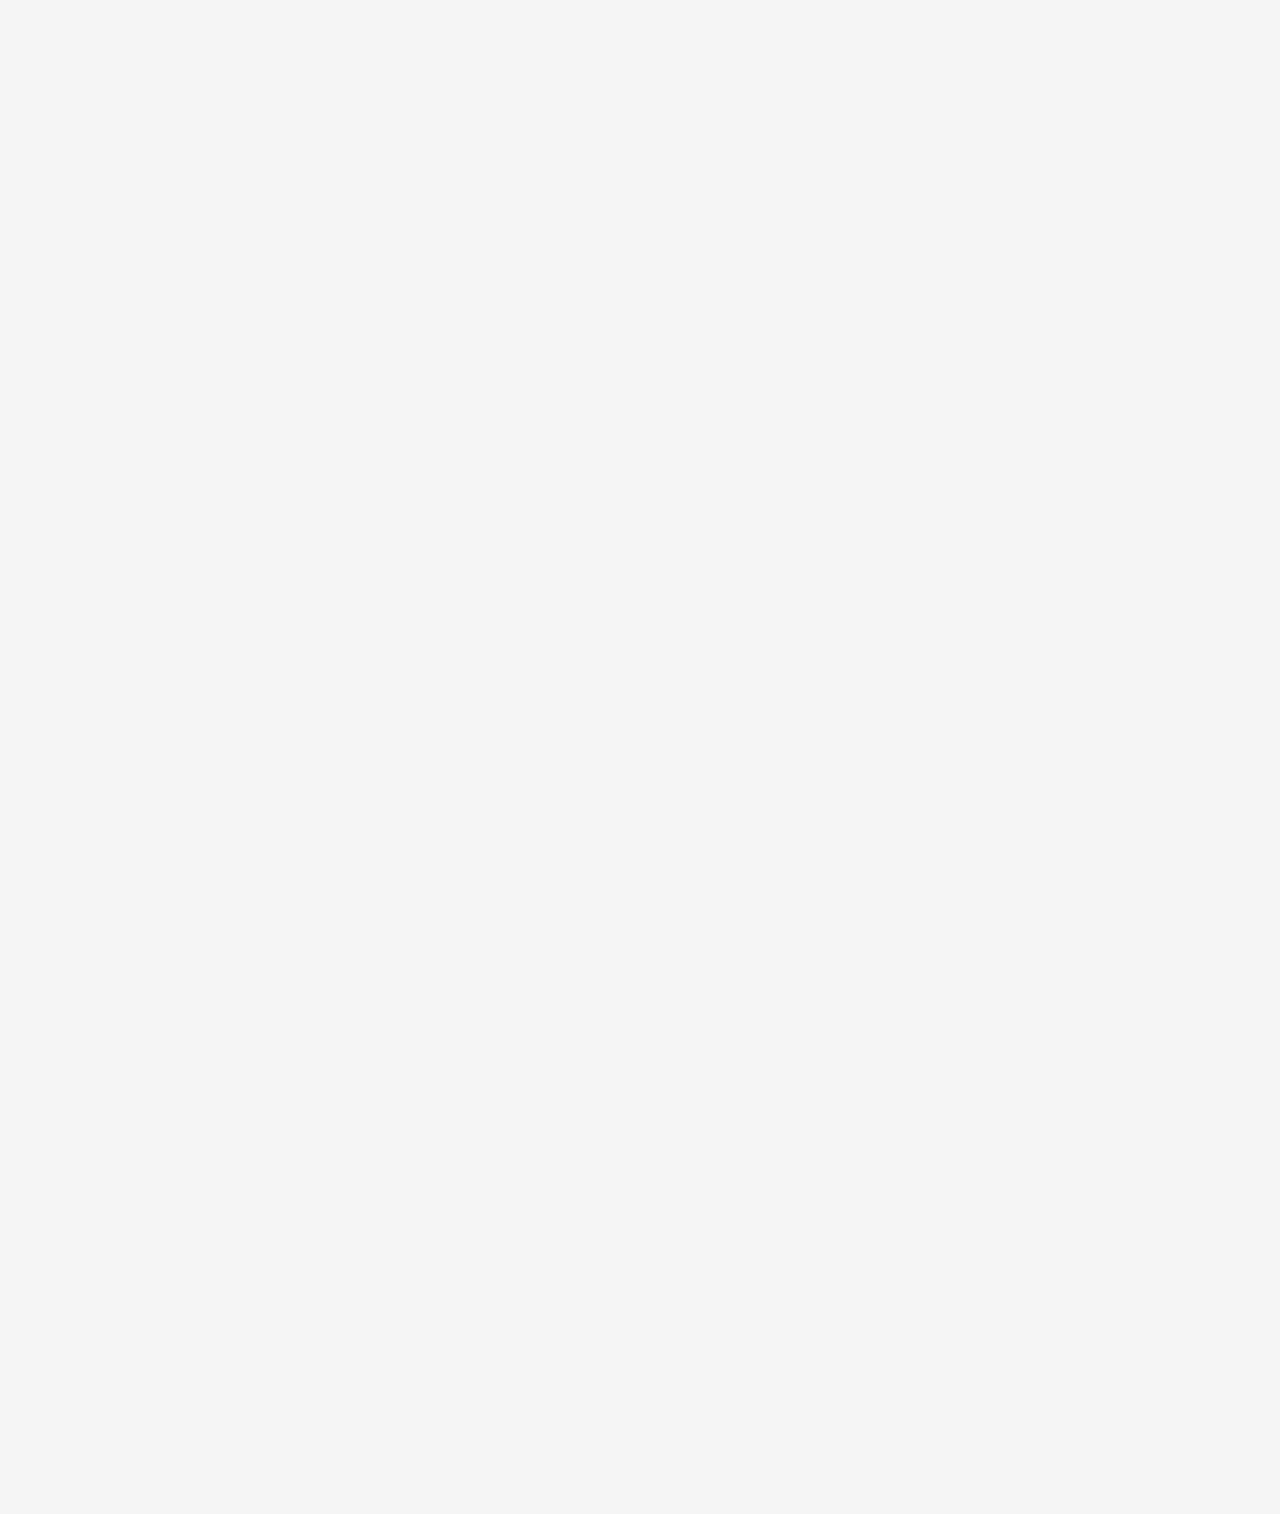
==== index.html @ 82bc0bfd "worked on assignment 3" ====
<!-- 
  Sadie Cutts
  Web development
  Mr. Hardman 
  1/11/2023
-->
<!DOCTYPE html>
<html lang="en">
  <head>
    <meta charset="UTF-8" />
    <meta http-equiv="X-UA-Compatible" content="IE=edge" />
    <meta name="viewport" content="width=device-width, initial-scale=1.0" />
    <link rel="stylesheet" href="stylesheets/main.css" />
    <title>Treaty 3</title>
  </head>
  <style>
    /* this will color any of the elements with the class of color will have the color of #594545  */
    .color {
      color: #594545;
    }

    /* this id will style any element to be italized  */
    #footer-heading {
      font-style: italic;
    }
    /* this id will diplay the video at the end of the page to float left
       and have a margin of 4px, so it is surrounding all the boxes and will have some space in between them.
       the border of the box will also be black and be as wide as 2px. 
    */
    .video {
      float: left;
      margin: 4px;
      border: 2px solid black;
    }
  </style>
  <body>
    <!--
      this is my heading, and also my links, links should be 
      consitant through out all webpages. 
    -->
    <nav>
      <ul>
        <li>
          <a href="index.html" class="nav-link"> Treaty 3</a>
          <a href="treaties.html" class="nav-link">About Treaties </a>
          <a href="videos.html" class="nav-link">Videos</a>
        </li>
      </ul>
    </nav>
    <header>
      <h1>Treaty 3 of Protection and Preservation</h1>
    </header>
    <main>
      <!--
          images that will display on the left cause it has a class of floated left.
        -->
      <img
        src="image/treaty 3 logo.jpg"
        width="500px"
        height="400px"
        alt="The logo of the Grand Council Treaty #3 of the anishinaabe nation, the logo lis a bright light blue circle fading into a sky blue color, in the middle of the circle their tadditional head dress and pipe "
        class="floated-left" />
      <section>
        <h2>What is Treaty 3?</h2>
        <p>
          Treaty 3 was signed on <span>October 3 1873</span> at the North West Angle of Lake of the
          Woods, because the british wanted a route form Fort Garry and Fort William, Cheif
          Mikiseesis who is also known as Little Eagle agreeed with Queen Victoria on behalf of the
          Ojibwe Nations
        </p>
      </section>
      <section>
        <h2>Where is Treaty 3</h2>
        <p>
          Treaty 3 is located on the edge of Eastern lower Manitoba and goes into Western ontraio,
          Treaty 3 is also located on the <span>Anishinaabe and Ojibwe land,</span> and home to 28
          Frist Nations communtiys. Treaty 3 has 25000 Indigenous people living there to this day.
        </p>
      </section>

      <img
        src="image/treaty 3.png"
        width="500px"
        height="400px"
        alt="A map of treaty 3 territoy, treaty 3 stretches out from the edge of manitoba to a small section inside Ontario"
        class="floated-left" />
      <section>
        <h2>Agreements in the Treaty</h2>
        <p>
          Treaty 3 maintains all rights to water and land all though Manitoba and Ontario. The
          Treaty also said that the British could build a railway(Canadian Pacific Railways/CPR)
          through their land. The Indigenous People got 55,000 square miles and was shared with the
          british. Before the treaty was signed, the land was going to be the first-post
          confederation treaty, But the Anishinaabe people didnt want their lands to be taken over.
          The Goverment of Canada also gave family of 5 $12 dollars a year or $5 dollars a person.
          The treaty also set aside reserves for the Ojibwe people.
        </p>
      </section>
    </main>
    <footer>
      <!--
        this is inline styling. this will style the referneces seperate then the code in the 
        main CSS. this will align the text center and will color it #815b5b and it will be bolded 
      -->
      <h2 style="color: #815b5b; text-align: center; font-weight: 800" id="footer-heading">
        References
      </h2>
      <hr style="color: #594545; border: 2px solid" />
      <ul>
        <!--
          this is the references i used for the web page. they have a class that will style them to 
          have a box around them with a white background and a green border around it   
        -->
        <li><a href="http://gct3.ca/our-nation/" class="nav-link">Grand Council Treaty 3 </a></li>
        <li>
          <a href="https://www.thecanadianencyclopedia.ca/en/article/treaty-3 " class="nav-link"
            >Treaty 3-Canadian Encyclopedia
          </a>
        </li>
        <li>
          <a
            href="https://www.thecanadianencyclopedia.ca/en/article/numbered-treaties"
            class="nav-link"
            >Numbered Treaties-Canadian Encyclopedia
          </a>
        </li>
      </ul>
      <!--
         the copy right symbol will stop anyone from taking ownership of this website. it is styled 
         with inline styling and displays center with a margin left and right of 2px.
      -->
      <p
        style="
          text-align: center;
          margin-left: 2px;
          margin-right: 2px;
          padding-top: 30px;
          padding-bottom: 30px;
        ">
        &#169; 2022 Sadie Cutts
      </p>
    </footer>
  </body>
</html>
---- stylesheets/main.css ----
/*
  Sadie Cutts
  Web development
  Mr. Hardman 
  1/11/2023

  Color theory 
  I chose the cream color as my main color because it shows goodness and humility treaties are about an 
  agreement between different nations and white shows that, white also means the opposite in other cultures, 
  and that is what happened to some of the treaties, is that promises that came with the treaty never came 
  and at is important that we know what treaties are because they make up Canada. 
  My secondary color is a dark marron color, this makes the content that needs to be read first pop out. 
  Red means excitement, energy, and action. I wanted my website to have a fun but serious feel to it
  and red means excitement and marron is both red and brown and brown means earth and the indigenous 
  people lived on this land, and they have a deep connection with the earth so this gives the website 
  a sense of fun but serious to it.  The green is the other secondary color. It gives all important elements
  a highlight to it so users will too to it, green means growth, health, and money. I chose this because we
  need to grow as a country and learn from our past mistakes, so that we will carry on with good relationships
  in the future. Out of the treaties Britain got lot of money out of it cause they were able to build the
  Canadian pacific Railway, but money can mean some other things to people the Indigenous people saw the
  treaties as a friends ship and an agreement with nations that will last forever, so they saw the
  worth of the treaties in another way then Britain. 

  Triadic color scheme: the colors is used are in the triadic color scheme, 
  they are almost directly across from one another on the color wheel,
  the shade might be a bit different but they are almost directly across. 


  font family: I chose this font family beacuse the serif font family gives a trustworthy and traditional feel to it, it also 
  looks more reliable and established. i chose this cause treaties are very serious and mean alot
  to people so i wanted to go for a more serious feel but also have a trustworthy look to it too.  
*/

/*makes the whole website the background color light green */
* {
  line-height: 140%;
  margin: 0px;
}
html {
  font-size: 62.5%;
}
/* this will style all the body elements. it also has my font family */
body {
  background-color: #f5f5f5;
  color: #fefcf3;

  opacity: 0;

  -o-animation: fade-in 1s ease-in 2s forwards;
  -moz-animation: fade-in 1s ease-in 2s forwards;
  -webkit-animation: fade-in 1s ease-in 2s forwards;

  animation: fade-in 1s ease-in 2s forwards;

  -webkit-transform: translate(-100px);
  -moz-transform: translate(-100px);
  -ms-transform: translate(-100px);
  -o-transform: translate(-100px);
  transform: translate(-100px);

  font-family: Georgia, "Times New Roman", Cambria, serif;
  font-size: 1.6rem;
}

@-webkit-keyframes fade-in {
  from {
    opacity: 0;
    -webkit-transform: translateY(-100px);
    transform: translateY(-100px);
  }
  to {
    opacity: 100;
    -webkit-transform: translateY(0);
    transform: translateY(0);
  }
}

@-moz-keyframes fade-in {
  from {
    opacity: 0;
    -moz-transform: translateY(-100px);
    transform: translateY(-100px);
  }
  to {
    opacity: 100;
    -moz-transform: translateY(0);
    transform: translateY(0);
  }
}

@-o-keyframes fade-in {
  from {
    opacity: 0;
    -o-transform: translateY(-100px);
    transform: translateY(-100px);
  }
  to {
    opacity: 100;
    -o-transform: translateY(0);
    transform: translateY(0);
  }
}

@keyframes fade-in {
  from {
    opacity: 0;
    -webkit-transform: translateY(-100px);
    -moz-transform: translateY(-100px);
    -o-transform: translateY(-100px);
    transform: translateY(-100px);
  }
  to {
    opacity: 100;
    -webkit-transform: translateY(0);
    -moz-transform: translateY(0);
    -o-transform: translateY(0);
    transform: translateY(0);
  }
}

nav {
  display: inline-block;
  width: 100%;
  background-color: #815b5b;
}

header {
  position: relateive;

  background-image: url("../image/tree_background.jpg");
  -webkit-background-size: cover;
  -moz-background-size: cover;
  -o-background-size: cover;
  background-size: cover;

  height: 33vh;
}

header h1 {
  /* Try to use transform: translate to center this vertically and horizontally */

  -webkit-transform: translate(100px, 70%);

  -moz-transform: translate(450px, 50%);

  -ms-transform: translate(450px, 50%);

  -o-transform: translate(450px, 50%);

  transform: translate(450px, 50%);
}

/*
  this will style all h1 if they dont have internal or inline styling.
  the text will be in the center
  the text will be colored #9e7676 
  the text will be bolded to 600 
  and the size of the text will be 3.2 rem which is 32px 
*/
h1 {
  display: inline-block;
  text-align: center;
  color: rgba(18, 18, 18, 0.7);
  font-weight: 600;
  font-size: 3.2rem;
}
/*
  this will style all list item elements in the nav to display so it has a block around it,
  but also display inline with other list item elements,and have a margin of the block to be 5px 
  the font size of the text to be 30px and padding of the element will be 2px

*/
nav ul {
  padding: 0;
}
nav li {
  display: inline-block;
}
/*
  this will style all elements with this class to have a CSS box. 
  it will have a margin of 4px, and the border will be green and it is all around all the elements in the box
  the padding from the inner content at is will ve 4px away from the conent inside 
  the font size of all the content for text will be 1.8rem
  the background color of it will be white to have the user read it better 

*/
.nav-link {
  margin: 4px;
  margin-right: 3px;
  border: 2px solid #809249;
  padding: 4px;

  font-size: 1.8rem;
  background-color: white;
}
/* 
    nav li :focus,
    nav li :hover {
    background-color: #809249; 
  */

/*
  this will style all h2 is they dont have internal or inline styling
  this will have all text to be centered 
  the text will also be colored #815b5b (very light maroon)
  the text will be bolded a little bit. only 400 
  the font size is 2rem which is 32px
*/
h2 {
  margin-top: 3%;

  text-align: center;
  color: #815b5b;
  font-weight: 400;
  font-size: 2.4rem;
  font-style: italic;
  word-spacing: 1mm;
}
/* this will make all un ordered lists to not have any bullit points, dashes etc.
  it will also make all the text to be center in the element.
*/
ul {
  margin-top: 30px;
  margin-bottom: 30px;

  list-style-type: none;
  text-align: center;
}
li {
  display: inline-block;
}
a {
  color: #815b5b;
}
p {
  /*
    this will style all paragrph tags if they have no internal or inline styles. 
    all the text will be aligned to the center of the element. 
    it will have a border of 3px and will be green 
    the element will have 2px of margin to the top of the element.
    the element will also have a margin to the left as 35% and to the right of 5% so it will be displayed to the right of the website
    the element will have a padding of 3% surrounding all the text inside the element 
    the element will border redius of 4px, so it will round all borders of the element 
    the text if the element will be black and it will display on webkit and moz too because some 
    web broswers dont support this but by adding those it will display like that so it doesnt
    take any accessabilty or any info from the website. 
    all the elements words will be 1.2mm apart so it is easier to read. 
    the background of the element will be white so it can be read easier. 
  */
  text-align: center;
  border: 3px solid #809249;
  margin-top: 2px;
  margin-left: 45%;
  margin-right: 3%;
  padding: 3%;
  -webkit-border-radius: 4px;
  -moz-border-radius: 4px;
  border-radius: 4px;
  color: black;
  word-spacing: 1.2mm;
  background-color: white;
  line-height: 25px;
}
/*
  this will style any elements with the class treaty-center 
  it has the margin left and right auto so it is centered 
  and the width of the element has a width of 50% of the element 
*/
.treaty-center {
  margin-left: auto;
  margin-right: auto;
  width: 50%;
}

/*
  this styles all span elements to have an underline 
  this will highlight it better cause i would like to have the users 
  attention their.  
*/
span {
  text-decoration: underline;
}

/* 
  stays in the same line as the code  
*/

div {
  display: inline-block;
}

/* 
  this makes the footer stay futher away from the video at the bottem of the page
*/
footer {
  clear: both;
  margin-top: 30px;
}

/* 
  this will style any elements that have this class to float left on the website
  and have a border of 2px and black 
 */
.floated-left {
  color: #815b5b;

  float: left;
  border: 2px solid black;
}
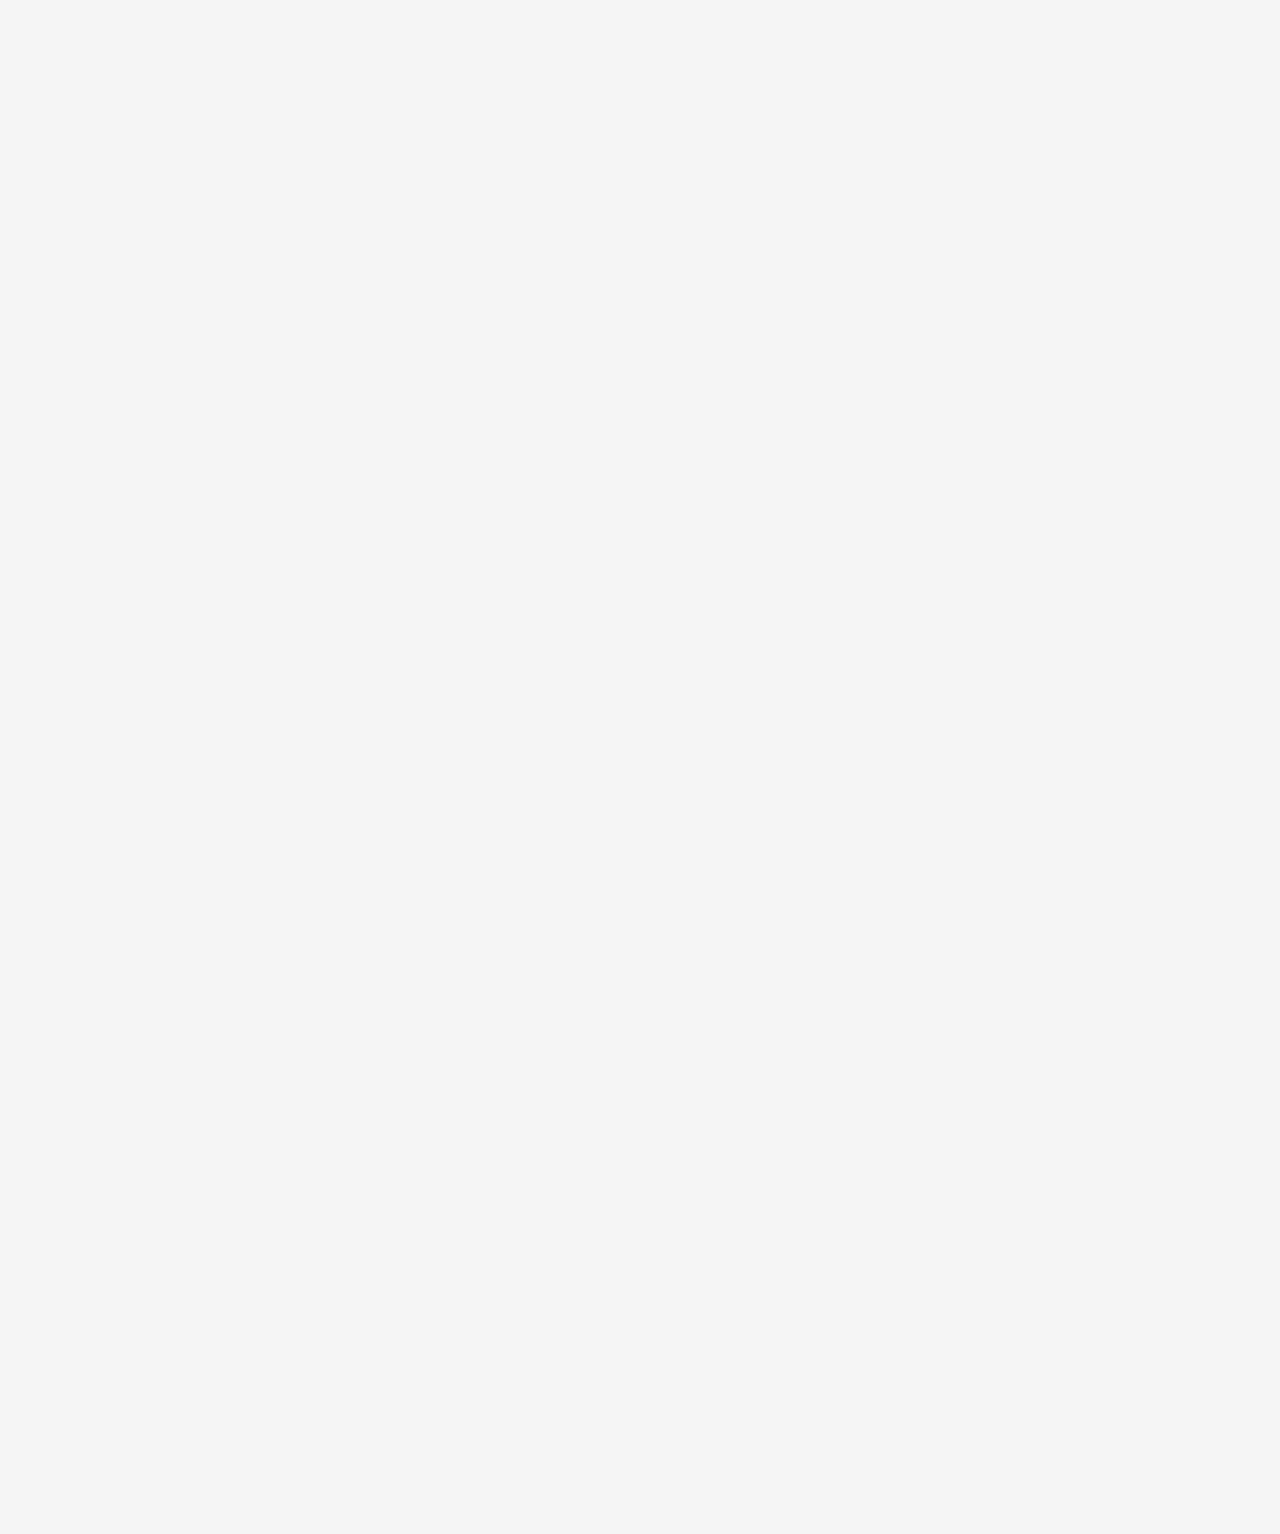
==== commit 5184ea36: "worked on assignment 3" ====
--- a/index.html
+++ b/index.html
@@ -2,7 +2,7 @@
   Sadie Cutts
   Web development
   Mr. Hardman 
-  1/11/2023
+  1/13/2023
 -->
 <!DOCTYPE html>
 <html lang="en">
@@ -40,11 +40,9 @@
     -->
     <nav>
       <ul>
-        <li>
-          <a href="index.html" class="nav-link"> Treaty 3</a>
-          <a href="treaties.html" class="nav-link">About Treaties </a>
-          <a href="videos.html" class="nav-link">Videos</a>
-        </li>
+        <li class="nav-link"><a href="index.html"> Treaty 3</a></li>
+        <li class="nav-link"><a href="treaties.html">About Treaties </a></li>
+        <li class="nav-link"><a href="videos.html">Videos</a></li>
       </ul>
     </nav>
     <header>
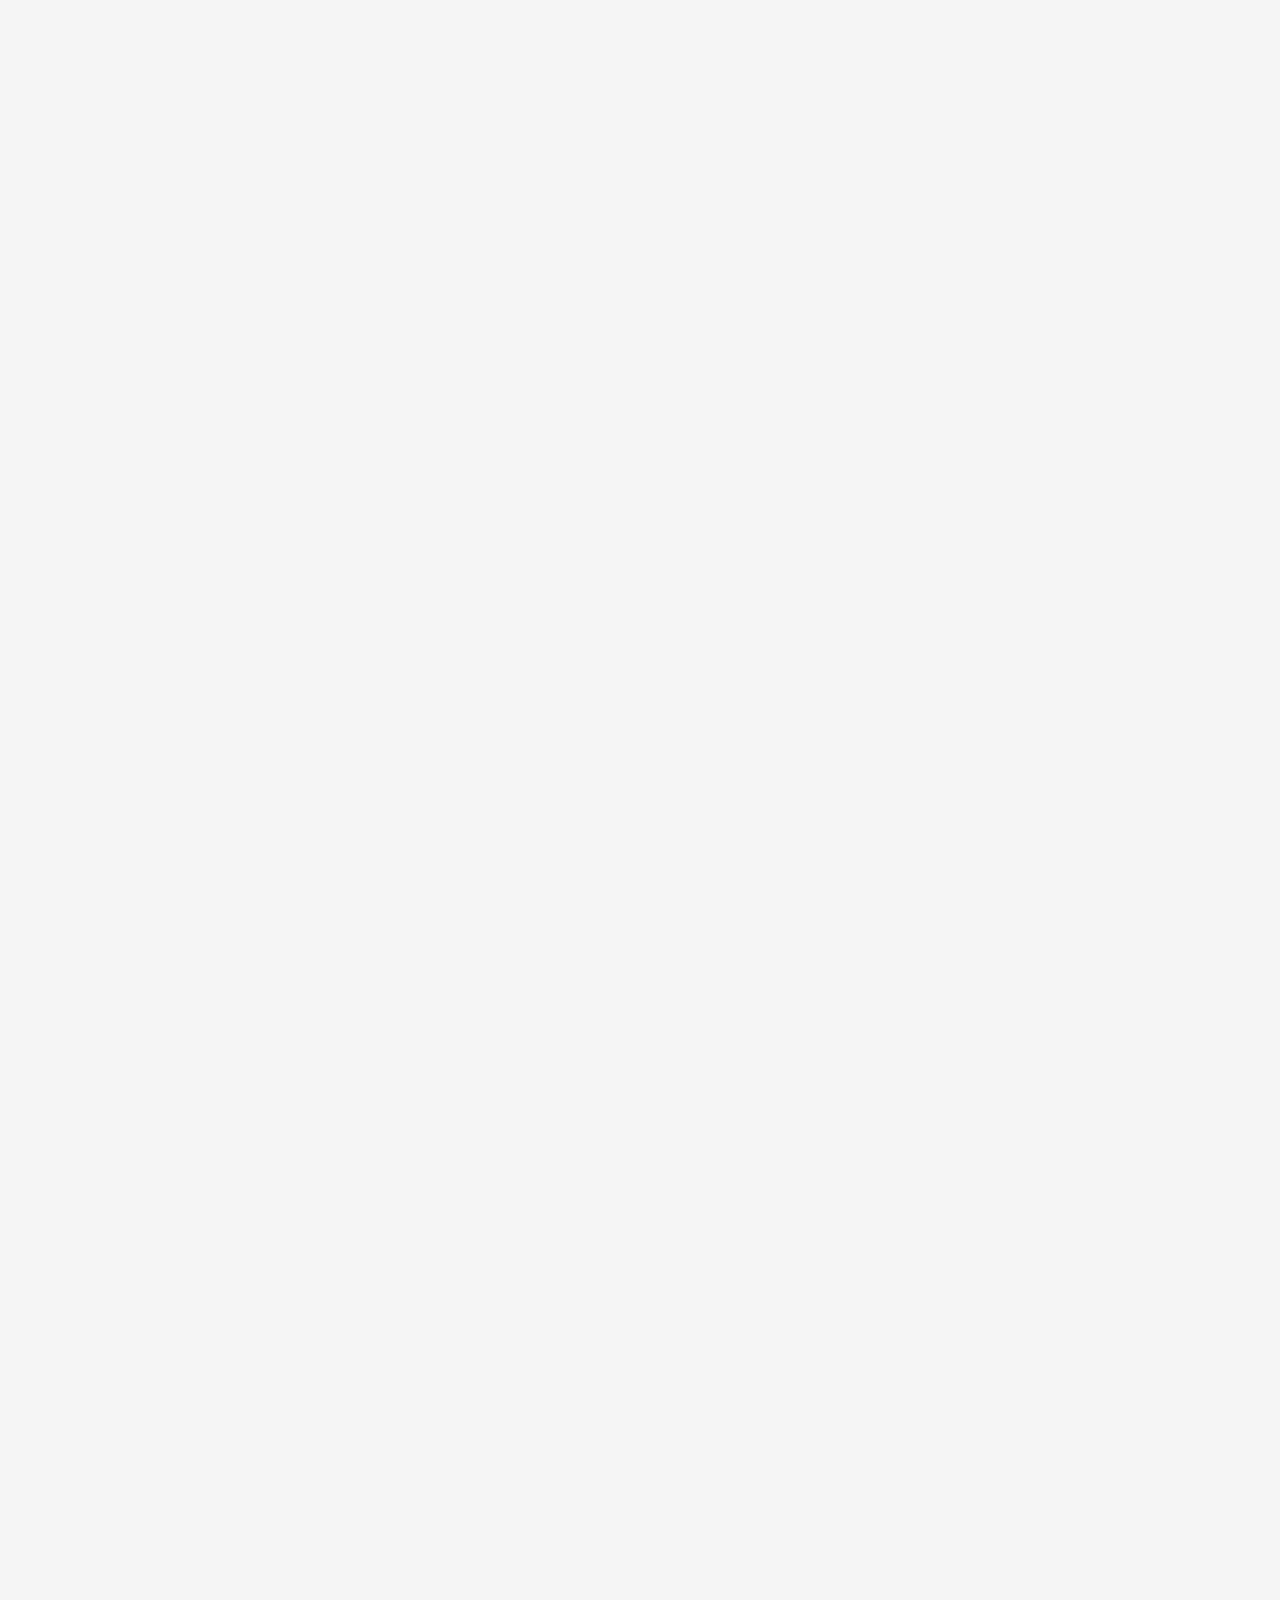
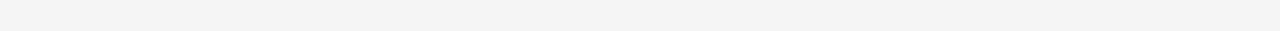
==== commit a547606c: "worked on assignment 3" ====
--- a/index.html
+++ b/index.html
@@ -2,7 +2,7 @@
   Sadie Cutts
   Web development
   Mr. Hardman 
-  1/13/2023
+  1/16/2023
 -->
 <!DOCTYPE html>
 <html lang="en">
@@ -54,8 +54,6 @@
         -->
       <img
         src="image/treaty 3 logo.jpg"
-        width="500px"
-        height="400px"
         alt="The logo of the Grand Council Treaty #3 of the anishinaabe nation, the logo lis a bright light blue circle fading into a sky blue color, in the middle of the circle their tadditional head dress and pipe "
         class="floated-left" />
       <section>
@@ -78,8 +76,6 @@
 
       <img
         src="image/treaty 3.png"
-        width="500px"
-        height="400px"
         alt="A map of treaty 3 territoy, treaty 3 stretches out from the edge of manitoba to a small section inside Ontario"
         class="floated-left" />
       <section>
@@ -109,16 +105,18 @@
           this is the references i used for the web page. they have a class that will style them to 
           have a box around them with a white background and a green border around it   
         -->
-        <li><a href="http://gct3.ca/our-nation/" class="nav-link">Grand Council Treaty 3 </a></li>
         <li>
-          <a href="https://www.thecanadianencyclopedia.ca/en/article/treaty-3 " class="nav-link"
+          <a href="http://gct3.ca/our-nation/" class="footer-links">Grand Council Treaty 3 </a>
+        </li>
+        <li>
+          <a href="https://www.thecanadianencyclopedia.ca/en/article/treaty-3 " class="footer-links"
             >Treaty 3-Canadian Encyclopedia
           </a>
         </li>
         <li>
           <a
             href="https://www.thecanadianencyclopedia.ca/en/article/numbered-treaties"
-            class="nav-link"
+            class="footer-links"
             >Numbered Treaties-Canadian Encyclopedia
           </a>
         </li>
--- a/stylesheets/main.css
+++ b/stylesheets/main.css
@@ -2,7 +2,7 @@
   Sadie Cutts
   Web development
   Mr. Hardman 
-  1/11/2023
+  1/16/2023
 
   Color theory 
   I chose the cream color as my main color because it shows goodness and humility treaties are about an 
@@ -45,13 +45,27 @@
   color: #fefcf3;
 
   opacity: 0;
-
+  /* 
+  this defines our animation 
+           
+  we define the animation-name as fade-in
+  we define the animation-duration(how long the animation lasts) as 1 second.
+  we define the animation-timing-function (how the styling chages as it moves through the animation)
+  as ease-in, which means it will slowly start the animation and speed up to the end 
+  we define the animation delay as 2 seconds.
+  
+  Credit - Mr. Hardman (transitions and Animations) 
+
+*/
   -o-animation: fade-in 1s ease-in 2s forwards;
   -moz-animation: fade-in 1s ease-in 2s forwards;
   -webkit-animation: fade-in 1s ease-in 2s forwards;
 
   animation: fade-in 1s ease-in 2s forwards;
 
+  /* 
+  this is our prefixes they make sure that our web pages effects can be used across all different broswers and versions of the browsers  
+*/
   -webkit-transform: translate(-100px);
   -moz-transform: translate(-100px);
   -ms-transform: translate(-100px);
@@ -61,7 +75,19 @@
   font-family: Georgia, "Times New Roman", Cambria, serif;
   font-size: 1.6rem;
 }
-
+/* 
+  this defines the animation itself. we use @keyframes to show that we are creating and 
+  amination and then we use the same name that we defines in the animation property(i.e., fade-in)
+  then, we define the starting point of the animation(from) and the styling at the starting point.
+  finally , we define the ending point of the animations(to) and the styling at the ending point.
+  you can also define %s of where differnet styling occurs(i.e., 0%,33%, 66%,100%). 
+  
+  Credit Mr. Hardman (transitions-and-animations) 
+*/
+
+/* 
+  this is our prefixes they make sure that our web pages effects can be used across all different broswers and versions of the browsers  
+*/
 @-webkit-keyframes fade-in {
   from {
     opacity: 0;
@@ -74,7 +100,9 @@
     transform: translateY(0);
   }
 }
-
+/* 
+  this is our prefixes they make sure that our web pages effects can be used across all different broswers and versions of the browsers  
+*/
 @-moz-keyframes fade-in {
   from {
     opacity: 0;
@@ -87,7 +115,9 @@
     transform: translateY(0);
   }
 }
-
+/* 
+  this is our prefixes they make sure that our web pages effects can be used across all different broswers and versions of the browsers  
+*/
 @-o-keyframes fade-in {
   from {
     opacity: 0;
@@ -117,12 +147,157 @@
     transform: translateY(0);
   }
 }
-
+/* 
+  this defines our animation 
+           
+  we define the animation-name as grow
+  we define the animation-duration(how long the animation lasts) as 1 second.
+  we define the animation-fill-mode(whether the styling is kept at the end of the animation
+  or not) to forwards, which means to keep the styling that is at the end of the animation, 
+  in this case it will stay bigger until the mouse hovers away from it. 
+
+  Credit - Mr. Hardman (transitions and Animations) 
+
+*/
+.nav-link:hover {
+  -webkit-animation-name: grow;
+  -moz-animation-name: grow;
+  -o-animation-name: grow;
+  animation-name: grow;
+
+  -webkit-animation-fill-mode: forwards;
+
+  -moz-animation-fill-mode: forwards;
+
+  -o-animation-fill-mode: forwards;
+
+  animation-fill-mode: forwards;
+
+  -webkit-animation-duration: 1s;
+  -moz-animation-duration: 1s;
+  -o-animation-duration: 1s;
+  animation-duration: 1s;
+}
+/* 
+  this styles all elements in the nav to display in-line block (will display contnent horizontally insted of vertically).
+  and the nav will take up the whole website hense the 100% width and the background of the nav will be colored the primary color
+  of the webpage
+
+*/
 nav {
   display: inline-block;
   width: 100%;
   background-color: #815b5b;
 }
+/* 
+  this defines the animation itself. we use @keyframes to show that we are creating and 
+  amination and then we use the same name that we defines in the animation property(i.e., grow)
+  then, we define the starting point of the animation(from) and the styling at the starting point.
+  finally , we define the ending point of the animations(to) and the styling at the ending point.
+  
+  Credit Mr. Hardman (transitions-and-animations) 
+*/
+
+/* 
+  this is our prefixes they make sure that our web pages effects can be used across all different broswers and versions of the browsers  
+*/
+@-webkit-keyframes grow {
+  from {
+    -webkit-transform: scale(1);
+    -moz-transform: scale(1);
+    -o-transform: scale(1);
+    transform: scale(1);
+  }
+  to {
+    -webkit-transform: scale(1.2);
+    -moz-transform: scale(1.2);
+    -o-transform: scale(1.2);
+    transform: scale(1.2);
+  }
+}
+/* 
+  this is our prefixes they make sure that our web pages effects can be used across all different broswers and versions of the browsers  
+*/
+@-moz-keyframes grow {
+  from {
+    -webkit-transform: scale(1);
+    -moz-transform: scale(1);
+    -o-transform: scale(1);
+    transform: scale(1);
+  }
+  to {
+    -webkit-transform: scale(1.2);
+    -moz-transform: scale(1.2);
+    -o-transform: scale(1.2);
+    transform: scale(1.2);
+  }
+}
+/* 
+  this is our prefixes they make sure that our web pages effects can be used across all different broswers and versions of the browsers  
+*/
+@-o-keyframes grow {
+  from {
+    -webkit-transform: scale(1);
+    -moz-transform: scale(1);
+    -o-transform: scale(1);
+    transform: scale(1);
+  }
+  to {
+    -webkit-transform: scale(1.2);
+    -moz-transform: scale(1.2);
+    -o-transform: scale(1.2);
+    transform: scale(1.2);
+  }
+}
+
+@keyframes grow {
+  from {
+    -webkit-transform: scale(1);
+    -moz-transform: scale(1);
+    -o-transform: scale(1);
+    transform: scale(1);
+  }
+  to {
+    -webkit-transform: scale(1.2);
+    -moz-transform: scale(1.2);
+    -o-transform: scale(1.2);
+    transform: scale(1.2);
+  }
+}
+
+/*
+  the nav li(ordered list) will make sure that the items in the nav li will display horisontally and not vertcally 
+*/
+
+nav li {
+  display: inline-block;
+}
+/*
+  this will style all elements with this class to have a CSS box model. 
+  it will have a margin of 4px, and the border will be green and it is all around all the elements in the box
+  the padding from the inner content at is will ve 4px away from the conent inside 
+  the font size of all the content for text will be 1.8rem
+  the background color of it will be white to have the user read it better 
+
+*/
+.nav-link {
+  margin: 4px;
+  margin-right: 3px;
+  border: 2px solid #809249;
+  padding: 4px;
+
+  font-size: 1.8rem;
+  background-color: white;
+}
+
+/* 
+   the position property specifies the type of positioning methd used for the element,
+   the relateive positions the element to its normal position (credit - W3Schools). 
+   then we have the background size: cover, this makes it so the image will cover the whole webpage 
+   left and right top and bottem, to stop this image from becoming our background we gave it a height 
+   so it is only set for the top part of my website (vh stands for viewport height and it is like 
+   percentage unit, this will make up of 33vh of visable screen height. 
+*/
 
 header {
   position: relateive;
@@ -136,10 +311,14 @@
   height: 33vh;
 }
 
+/* 
+  this transform property defines how much a element moves in each direction. 
+  this will make our heading in the middle of the image because it is positioned 
+  450px  to the right and 50% down on the webpage
+*/
+
 header h1 {
-  /* Try to use transform: translate to center this vertically and horizontally */
-
-  -webkit-transform: translate(100px, 70%);
+  -webkit-transform: translate(450px, 50%);
 
   -moz-transform: translate(450px, 50%);
 
@@ -151,11 +330,10 @@
 }
 
 /*
-  this will style all h1 if they dont have internal or inline styling.
-  the text will be in the center
-  the text will be colored #9e7676 
-  the text will be bolded to 600 
-  and the size of the text will be 3.2 rem which is 32px 
+  this is my h1 styling, fist my h1 will display horizontally and not vertially and that is the inline-block 
+  text align center will make sure the text will display ccenter and not somewhere else. the color of the text that will
+  display will be mostly black but have some brown in it. the boldness of the font will be 600 so it is begger then the h2 to show 
+  visual hierarchy and it will be 3.2 rech double then the h2 to also demonstrate visual hierarchy 
 */
 h1 {
   display: inline-block;
@@ -164,47 +342,14 @@
   font-weight: 600;
   font-size: 3.2rem;
 }
-/*
-  this will style all list item elements in the nav to display so it has a block around it,
-  but also display inline with other list item elements,and have a margin of the block to be 5px 
-  the font size of the text to be 30px and padding of the element will be 2px
-
-*/
-nav ul {
-  padding: 0;
-}
-nav li {
-  display: inline-block;
-}
-/*
-  this will style all elements with this class to have a CSS box. 
-  it will have a margin of 4px, and the border will be green and it is all around all the elements in the box
-  the padding from the inner content at is will ve 4px away from the conent inside 
-  the font size of all the content for text will be 1.8rem
-  the background color of it will be white to have the user read it better 
-
-*/
-.nav-link {
-  margin: 4px;
-  margin-right: 3px;
-  border: 2px solid #809249;
-  padding: 4px;
-
-  font-size: 1.8rem;
-  background-color: white;
-}
-/* 
-    nav li :focus,
-    nav li :hover {
-    background-color: #809249; 
-  */
-
-/*
-  this will style all h2 is they dont have internal or inline styling
-  this will have all text to be centered 
-  the text will also be colored #815b5b (very light maroon)
-  the text will be bolded a little bit. only 400 
-  the font size is 2rem which is 32px
+
+/*
+  this is the h2, all my text will have a margin on top of 3% to make sure there is distance from the 
+  image and the h2. the text will also be in the center of the p tages below. the color of the text will be 
+  one of the primary colors because it is important info i want the useres to read first. the fontweight will 
+  make it bolder, and it is set 400. the h2 must be smaller thent the header so is 2.4rem to show visual hiearchy
+  and the font will be italic to chatch the users attention more and the words will be spaced 1mm part so 
+  it is easier to read. 
 */
 h2 {
   margin-top: 3%;
@@ -216,7 +361,8 @@
   font-style: italic;
   word-spacing: 1mm;
 }
-/* this will make all un ordered lists to not have any bullit points, dashes etc.
+/* 
+  this will make all un ordered lists to not have any bullit points, dashes etc.
   it will also make all the text to be center in the element.
 */
 ul {
@@ -259,7 +405,6 @@
   color: black;
   word-spacing: 1.2mm;
   background-color: white;
-  line-height: 25px;
 }
 /*
   this will style any elements with the class treaty-center 
@@ -287,6 +432,16 @@
 
 div {
   display: inline-block;
+}
+
+.footer-links {
+  margin: 4px;
+  margin-right: 3px;
+  border: 2px solid #809249;
+  padding: 4px;
+
+  font-size: 1.8rem;
+  background-color: white;
 }
 
 /* 
@@ -306,4 +461,6 @@
 
   float: left;
   border: 2px solid black;
-}
+  margin-left: 2%;
+  width: 30%;
+}
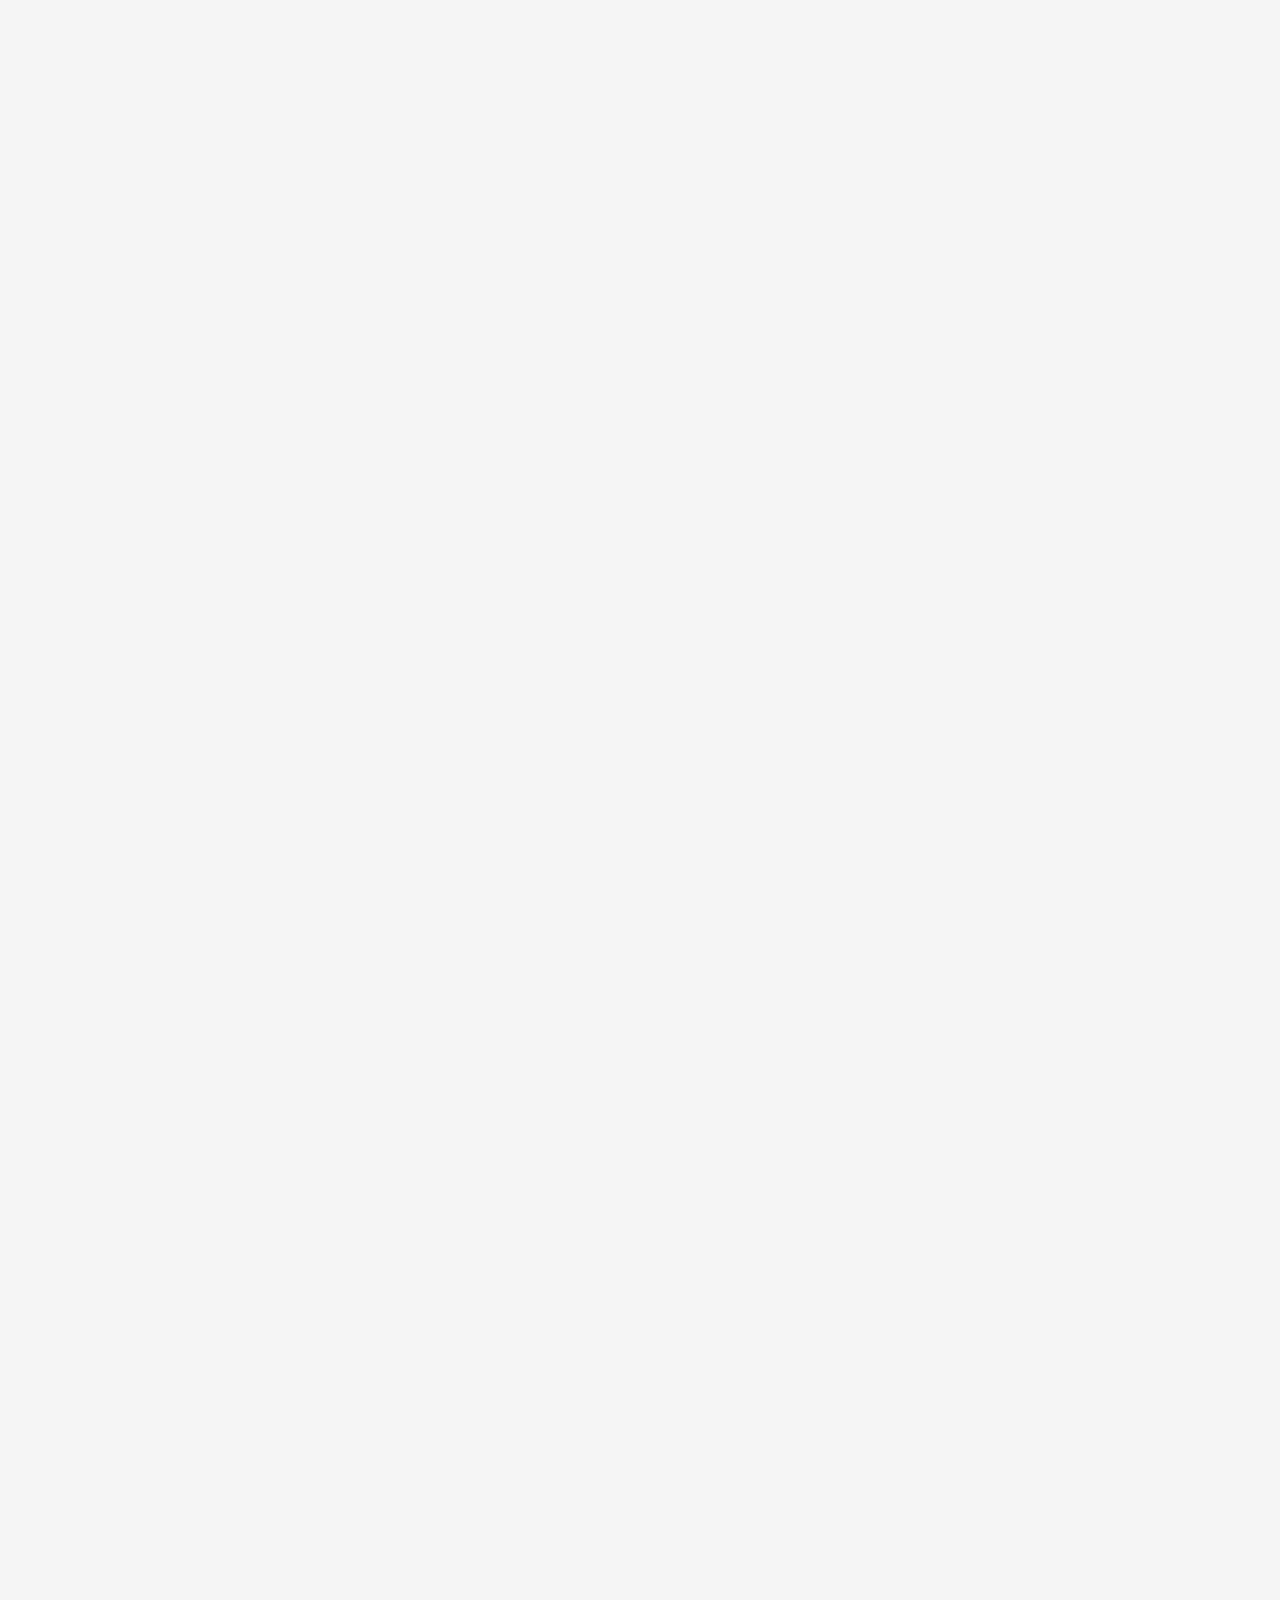
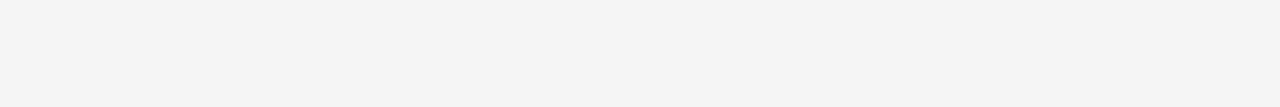
==== commit 679cacbf: "Commenting" ====
--- a/index.html
+++ b/index.html
@@ -2,7 +2,7 @@
   Sadie Cutts
   Web development
   Mr. Hardman 
-  1/16/2023
+  1/17/2023
 -->
 <!DOCTYPE html>
 <html lang="en">
@@ -36,7 +36,9 @@
   <body>
     <!--
       this is my heading, and also my links, links should be 
-      consitant through out all webpages. 
+      consitant through out all webpages, they also have the titles and a 
+      class of nav-link. the nav link will style these a certain way based on what has been coded in the 
+      main.css
     -->
     <nav>
       <ul>
@@ -46,17 +48,26 @@
       </ul>
     </nav>
     <header>
+      <!--
+        this is my title of the webpage and it will display through out the whole webpage
+      -->
       <h1>Treaty 3 of Protection and Preservation</h1>
     </header>
     <main>
       <!--
-          images that will display on the left cause it has a class of floated left.
+          images that will display on the left cause it has a class of floated left class
+          and any other styling it has in the main.css file.
         -->
       <img
         src="image/treaty 3 logo.jpg"
         alt="The logo of the Grand Council Treaty #3 of the anishinaabe nation, the logo lis a bright light blue circle fading into a sky blue color, in the middle of the circle their tadditional head dress and pipe "
         class="floated-left" />
       <section>
+        <!--
+          this is my info, the info should be clear and easy to read to make sure that all users are able
+          to understand my content. it is also in a section tag, the section tags groups elements realted together
+          to make it look better but also easier to read.  
+        -->
         <h2>What is Treaty 3?</h2>
         <p>
           Treaty 3 was signed on <span>October 3 1873</span> at the North West Angle of Lake of the
@@ -66,6 +77,11 @@
         </p>
       </section>
       <section>
+        <!--
+          this is my info, the info should be clear and easy to read to make sure that all users are able
+          to understand my content. it is also in a section tag, the section tags groups elements realted together
+          to make it look better but also easier to read.  
+        -->
         <h2>Where is Treaty 3</h2>
         <p>
           Treaty 3 is located on the edge of Eastern lower Manitoba and goes into Western ontraio,
@@ -73,13 +89,25 @@
           Frist Nations communtiys. Treaty 3 has 25000 Indigenous people living there to this day.
         </p>
       </section>
-
+        <!--
+          this is image it will display on the left and any other stylings coded in the main.css 
+          and it has alt text so anyone that cant see as well or cent see can still get info they need 
+        -->
       <img
         src="image/treaty 3.png"
         alt="A map of treaty 3 territoy, treaty 3 stretches out from the edge of manitoba to a small section inside Ontario"
         class="floated-left" />
       <section>
+        <!--
+          this is my h2, it will display at the top of the section tag so that the user knows what they are reading 
+        -->
         <h2>Agreements in the Treaty</h2>
+        <!--
+          this is my info, the info should be clear and easy to read to make sure that all users are able
+          to understand my content. it is also in a section tag, the section tags groups elements realted together
+          to make it look better but also easier to read.  
+        -->
+        <h2>
         <p>
           Treaty 3 maintains all rights to water and land all though Manitoba and Ontario. The
           Treaty also said that the British could build a railway(Canadian Pacific Railways/CPR)
@@ -103,7 +131,8 @@
       <ul>
         <!--
           this is the references i used for the web page. they have a class that will style them to 
-          have a box around them with a white background and a green border around it   
+          have a box around them with a white background and a green border around it, and any other styling i coded 
+          in the main.css  
         -->
         <li>
           <a href="http://gct3.ca/our-nation/" class="footer-links">Grand Council Treaty 3 </a>
@@ -123,7 +152,9 @@
       </ul>
       <!--
          the copy right symbol will stop anyone from taking ownership of this website. it is styled 
-         with inline styling and displays center with a margin left and right of 2px.
+         with inline styling and displays center with a margin left and right of 2px this is so that 
+         there is space between the edges of the website, it will have padding of 30 on the top of the element 
+         and at the bottom
       -->
       <p
         style="
--- a/stylesheets/main.css
+++ b/stylesheets/main.css
@@ -2,7 +2,7 @@
   Sadie Cutts
   Web development
   Mr. Hardman 
-  1/16/2023
+  1/17/2023
 
   Color theory 
   I chose the cream color as my main color because it shows goodness and humility treaties are about an 
@@ -362,8 +362,11 @@
   word-spacing: 1mm;
 }
 /* 
-  this will make all un ordered lists to not have any bullit points, dashes etc.
-  it will also make all the text to be center in the element.
+  this is the nav ul(unordered list), it will give the nav space around it, 
+  it will have margin 30pc top and bottom, this gives a nice bigger look to the nav. 
+  the list-style-type: none is to make it so that the nav elements are not decorated 
+  Ex. the list items, buletpoints etc. and the elemets will display center of the 
+  screen 
 */
 ul {
   margin-top: 30px;
@@ -372,27 +375,27 @@
   list-style-type: none;
   text-align: center;
 }
+/* 
+  this is the Li(list items) and it will display inline-block so it is horizontal and not vertical
+*/
 li {
   display: inline-block;
 }
+/* 
+  this is my anchor tag, and it will display with the my primary color #815b5b
+*/
 a {
   color: #815b5b;
 }
 p {
   /*
-    this will style all paragrph tags if they have no internal or inline styles. 
-    all the text will be aligned to the center of the element. 
-    it will have a border of 3px and will be green 
-    the element will have 2px of margin to the top of the element.
-    the element will also have a margin to the left as 35% and to the right of 5% so it will be displayed to the right of the website
-    the element will have a padding of 3% surrounding all the text inside the element 
-    the element will border redius of 4px, so it will round all borders of the element 
-    the text if the element will be black and it will display on webkit and moz too because some 
-    web broswers dont support this but by adding those it will display like that so it doesnt
-    take any accessabilty or any info from the website. 
-    all the elements words will be 1.2mm apart so it is easier to read. 
-    the background of the element will be white so it can be read easier. 
-  */
+  this will style all my p (paragraph) tags. they will display in the enter and have a border 
+  3px wide and the border will be styled green(#809249) the text will diplay 2px form the top 
+  and be 45% to the left of the screen(this is for liquid layout) and will be 3% from the right 
+  to give it some space, the padding of the element will be 3%, and then you have the border radius 
+  this will make the corners or the outer edge of the element, the text will display black and 
+  the words will be spaced 1.2mm apart so it is easier to read and they will have a bckground color of white. 
+*/
   text-align: center;
   border: 3px solid #809249;
   margin-top: 2px;
@@ -426,14 +429,19 @@
   text-decoration: underline;
 }
 
-/* 
-  stays in the same line as the code  
-*/
+/* this will make it so any divs will display horizontally insted of vertically  */
 
 div {
   display: inline-block;
 }
-
+/* 
+  this is my class footer-link, this will make all my footer sources display
+  with a margin or 4px and have a distance between each other(margin right) of 3px
+  and the border will be green and be 2px wide. and the padding around it will be 4px  
+  the size of the font will be 1.8 cause it we need to display visual hierarchy and 
+  the links are not as imporant then the info of the website. and to make it easier to read
+  the background will be white.
+*/
 .footer-links {
   margin: 4px;
   margin-right: 3px;
@@ -445,7 +453,8 @@
 }
 
 /* 
-  this makes the footer stay futher away from the video at the bottem of the page
+  this makes the footer stay futher away from the video at the bottem of the page and 
+  have 30px away from the main tags 
 */
 footer {
   clear: both;
@@ -453,12 +462,11 @@
 }
 
 /* 
-  this will style any elements that have this class to float left on the website
-  and have a border of 2px and black 
- */
+  the elements will be on the left side of the page and will have a border that is black 
+  with 2px width. it will display 2% from the left of the website and it will take up 30%  
+  of the website. 
+*/
 .floated-left {
-  color: #815b5b;
-
   float: left;
   border: 2px solid black;
   margin-left: 2%;
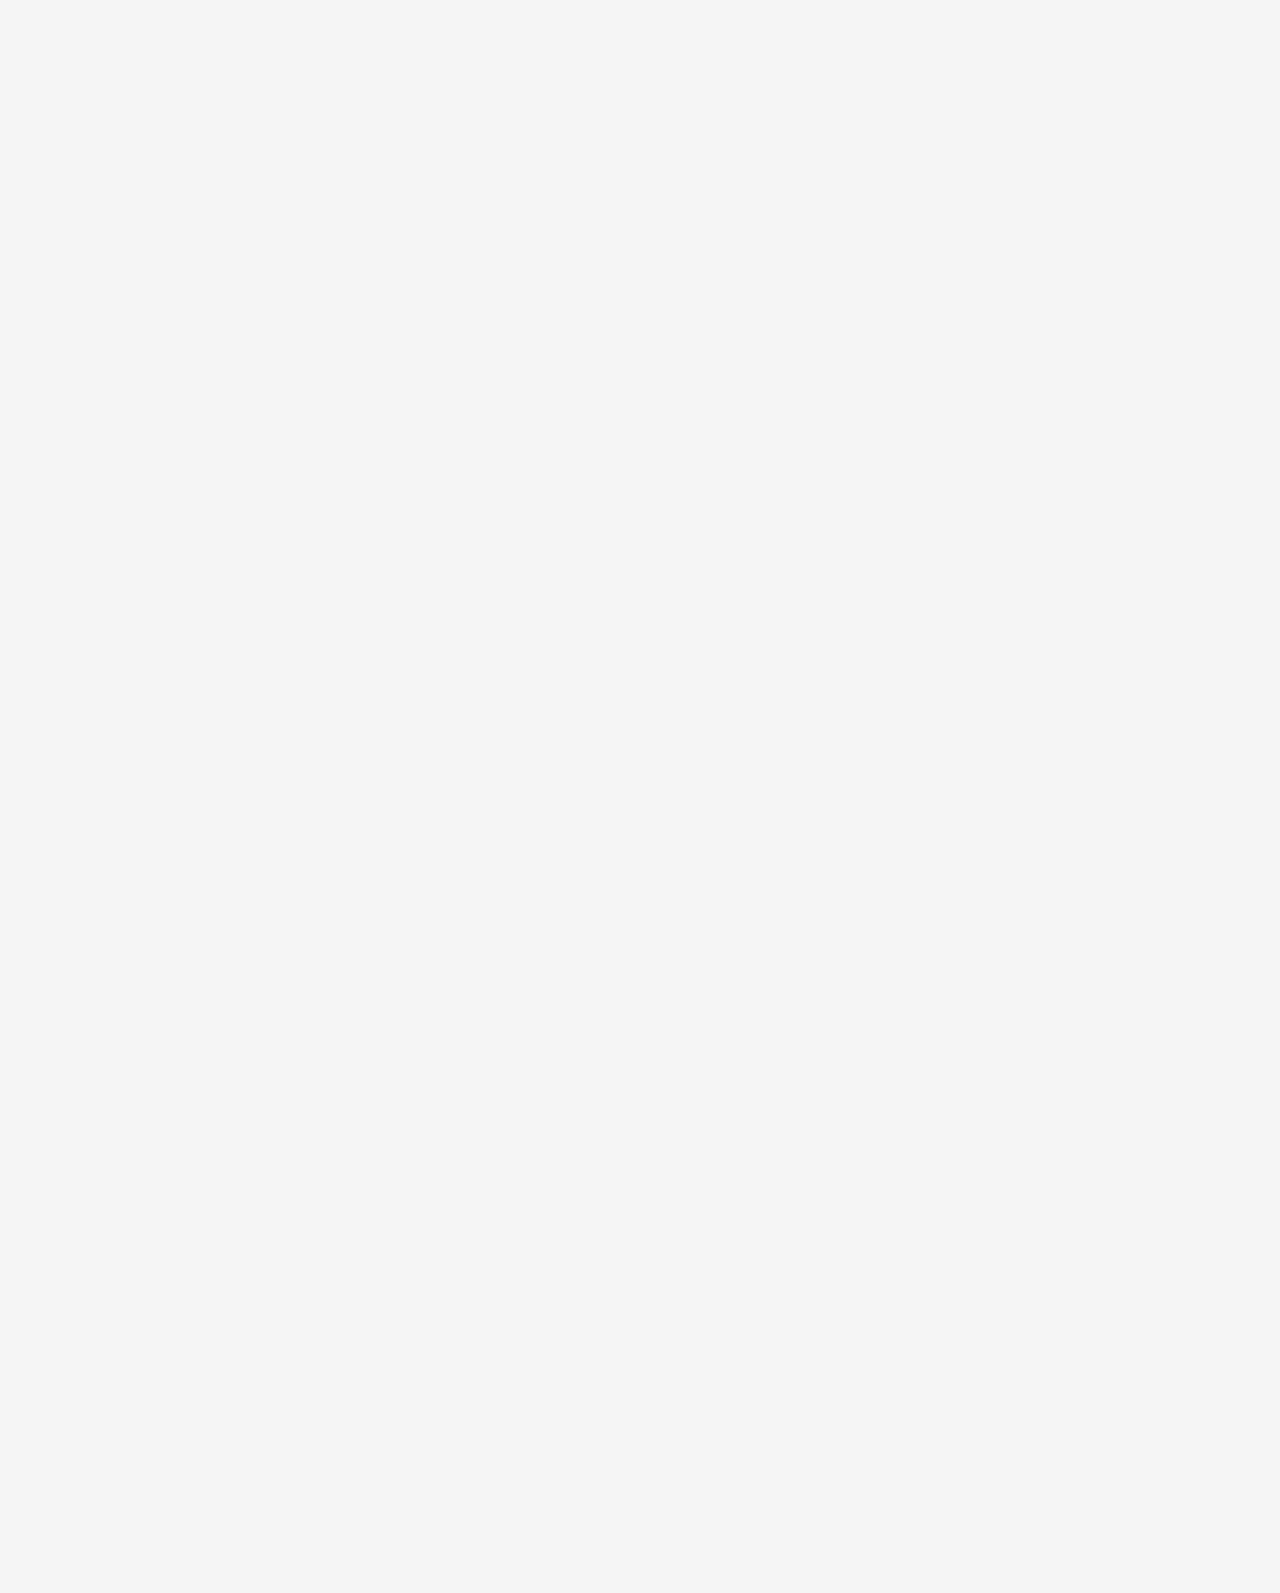
==== commit 3b3b9cba: "commented and worked on transition" ====
--- a/index.html
+++ b/index.html
@@ -55,9 +55,10 @@
     </header>
     <main>
       <!--
-          images that will display on the left cause it has a class of floated left class
-          and any other styling it has in the main.css file.
-        -->
+        this is my image of all the treaties in Canada. the alt text make sure that blind or vision impared people 
+        can still understand what the image is even if they cant see it. The image also has a class so it will be moved
+        to the left of the page and any other styling it may have in the main.css. 
+      -->
       <img
         src="image/treaty 3 logo.jpg"
         alt="The logo of the Grand Council Treaty #3 of the anishinaabe nation, the logo lis a bright light blue circle fading into a sky blue color, in the middle of the circle their tadditional head dress and pipe "
@@ -89,10 +90,11 @@
           Frist Nations communtiys. Treaty 3 has 25000 Indigenous people living there to this day.
         </p>
       </section>
-        <!--
-          this is image it will display on the left and any other stylings coded in the main.css 
-          and it has alt text so anyone that cant see as well or cent see can still get info they need 
-        -->
+      <!--
+          this is my image of all the treaties in Canada. the alt text make sure that blind or vision impared people 
+          can still understand what the image is even if they cant see it. The image also has a class so it will be moved
+          to the left of the page and any other styling it may have in the main.css. 
+       -->
       <img
         src="image/treaty 3.png"
         alt="A map of treaty 3 territoy, treaty 3 stretches out from the edge of manitoba to a small section inside Ontario"
@@ -107,7 +109,6 @@
           to understand my content. it is also in a section tag, the section tags groups elements realted together
           to make it look better but also easier to read.  
         -->
-        <h2>
         <p>
           Treaty 3 maintains all rights to water and land all though Manitoba and Ontario. The
           Treaty also said that the British could build a railway(Canadian Pacific Railways/CPR)
@@ -121,12 +122,12 @@
     </main>
     <footer>
       <!--
-        this is inline styling. this will style the referneces seperate then the code in the 
-        main CSS. this will align the text center and will color it #815b5b and it will be bolded 
+        this is inline styling. this will be styled different then the other h2's, this will have the color of 
+        #815b5b and the text will be in the center of the screen and be bolded(800) it also has an hr which stands for 
+        horizontal Rule, this will display a line on the website that is a darker color then the h2 and will be 
+        2px wide.  
       -->
-      <h2 style="color: #815b5b; text-align: center; font-weight: 800" id="footer-heading">
-        References
-      </h2>
+      <h2 style="color: #815b5b; text-align: center; font-weight: 800">References</h2>
       <hr style="color: #594545; border: 2px solid" />
       <ul>
         <!--
@@ -135,10 +136,15 @@
           in the main.css  
         -->
         <li>
-          <a href="http://gct3.ca/our-nation/" class="footer-links">Grand Council Treaty 3 </a>
+          <a href="http://gct3.ca/our-nation/" class="footer-links" target="_blank"
+            >Grand Council Treaty 3
+          </a>
         </li>
         <li>
-          <a href="https://www.thecanadianencyclopedia.ca/en/article/treaty-3 " class="footer-links"
+          <a
+            href="https://www.thecanadianencyclopedia.ca/en/article/treaty-3 "
+            class="footer-links"
+            target="_blank"
             >Treaty 3-Canadian Encyclopedia
           </a>
         </li>
@@ -146,6 +152,7 @@
           <a
             href="https://www.thecanadianencyclopedia.ca/en/article/numbered-treaties"
             class="footer-links"
+            target="_blank"
             >Numbered Treaties-Canadian Encyclopedia
           </a>
         </li>
@@ -154,7 +161,8 @@
          the copy right symbol will stop anyone from taking ownership of this website. it is styled 
          with inline styling and displays center with a margin left and right of 2px this is so that 
          there is space between the edges of the website, it will have padding of 30 on the top of the element 
-         and at the bottom
+         and at the bottom. &#169 is to display the copy right symbol, we use this because our key bords dont have 
+         the copy right logo theses are called entities. 
       -->
       <p
         style="
--- a/stylesheets/main.css
+++ b/stylesheets/main.css
@@ -147,6 +147,56 @@
     transform: translateY(0);
   }
 }
+
+/* 
+  this styles all elements in the nav to display in-line block (will display contnent horizontally insted of vertically).
+  and the nav will take up the whole website hense the 100% width and the background of the nav will be colored the primary color
+  of the webpage
+
+*/
+nav {
+  display: inline-block;
+  width: 100%;
+  background-color: #815b5b;
+}
+
+/*
+  the nav li(ordered list) will make sure that the items in the nav li will display horisontally and not vertcally 
+*/
+
+nav li {
+  display: inline-block;
+}
+/*
+  this will style all elements with this class to have a CSS box model. 
+  it will have a margin of 4px, and the border will be green and it is all around all the elements in the box
+  the padding from the inner content at is will ve 4px away from the conent inside 
+  the font size of all the content for text will be 1.8rem
+  the background color of it will be white to have the user read it better 
+
+*/
+.nav-link {
+  margin: 4px;
+  margin-right: 3px;
+  border: 2px solid #809249;
+  padding: 4px;
+
+  font-size: 1.8rem;
+  background-color: white;
+
+  -webkit-transition: -webkit-transform 1s;
+
+  transition: -webkit-transform 1s;
+
+  -o-transition: -o-transform 1s;
+
+  -moz-transition: transform 1s, -moz-transform 1s;
+
+  transition: transform 1s;
+
+  transition: transform 1s, -webkit-transform 1s, -moz-transform 1s, -o-transform 1s;
+}
+
 /* 
   this defines our animation 
            
@@ -159,135 +209,14 @@
   Credit - Mr. Hardman (transitions and Animations) 
 
 */
-.nav-link:hover {
-  -webkit-animation-name: grow;
-  -moz-animation-name: grow;
-  -o-animation-name: grow;
-  animation-name: grow;
-
-  -webkit-animation-fill-mode: forwards;
-
-  -moz-animation-fill-mode: forwards;
-
-  -o-animation-fill-mode: forwards;
-
-  animation-fill-mode: forwards;
-
-  -webkit-animation-duration: 1s;
-  -moz-animation-duration: 1s;
-  -o-animation-duration: 1s;
-  animation-duration: 1s;
-}
-/* 
-  this styles all elements in the nav to display in-line block (will display contnent horizontally insted of vertically).
-  and the nav will take up the whole website hense the 100% width and the background of the nav will be colored the primary color
-  of the webpage
-
-*/
-nav {
-  display: inline-block;
-  width: 100%;
-  background-color: #815b5b;
-}
-/* 
-  this defines the animation itself. we use @keyframes to show that we are creating and 
-  amination and then we use the same name that we defines in the animation property(i.e., grow)
-  then, we define the starting point of the animation(from) and the styling at the starting point.
-  finally , we define the ending point of the animations(to) and the styling at the ending point.
-  
-  Credit Mr. Hardman (transitions-and-animations) 
-*/
-
-/* 
-  this is our prefixes they make sure that our web pages effects can be used across all different broswers and versions of the browsers  
-*/
-@-webkit-keyframes grow {
-  from {
-    -webkit-transform: scale(1);
-    -moz-transform: scale(1);
-    -o-transform: scale(1);
-    transform: scale(1);
-  }
-  to {
-    -webkit-transform: scale(1.2);
-    -moz-transform: scale(1.2);
-    -o-transform: scale(1.2);
-    transform: scale(1.2);
-  }
-}
-/* 
-  this is our prefixes they make sure that our web pages effects can be used across all different broswers and versions of the browsers  
-*/
-@-moz-keyframes grow {
-  from {
-    -webkit-transform: scale(1);
-    -moz-transform: scale(1);
-    -o-transform: scale(1);
-    transform: scale(1);
-  }
-  to {
-    -webkit-transform: scale(1.2);
-    -moz-transform: scale(1.2);
-    -o-transform: scale(1.2);
-    transform: scale(1.2);
-  }
-}
-/* 
-  this is our prefixes they make sure that our web pages effects can be used across all different broswers and versions of the browsers  
-*/
-@-o-keyframes grow {
-  from {
-    -webkit-transform: scale(1);
-    -moz-transform: scale(1);
-    -o-transform: scale(1);
-    transform: scale(1);
-  }
-  to {
-    -webkit-transform: scale(1.2);
-    -moz-transform: scale(1.2);
-    -o-transform: scale(1.2);
-    transform: scale(1.2);
-  }
-}
-
-@keyframes grow {
-  from {
-    -webkit-transform: scale(1);
-    -moz-transform: scale(1);
-    -o-transform: scale(1);
-    transform: scale(1);
-  }
-  to {
-    -webkit-transform: scale(1.2);
-    -moz-transform: scale(1.2);
-    -o-transform: scale(1.2);
-    transform: scale(1.2);
-  }
-}
-
-/*
-  the nav li(ordered list) will make sure that the items in the nav li will display horisontally and not vertcally 
-*/
-
-nav li {
-  display: inline-block;
-}
-/*
-  this will style all elements with this class to have a CSS box model. 
-  it will have a margin of 4px, and the border will be green and it is all around all the elements in the box
-  the padding from the inner content at is will ve 4px away from the conent inside 
-  the font size of all the content for text will be 1.8rem
-  the background color of it will be white to have the user read it better 
-
-*/
-.nav-link {
-  margin: 4px;
-  margin-right: 3px;
-  border: 2px solid #809249;
-  padding: 4px;
-
-  font-size: 1.8rem;
-  background-color: white;
+.nav-link:hover,
+.nav-link:focus {
+  /* Remember Mr. Hardman, we did not actually cover scale as a transition. */
+  -webkit-transform: scale(1.2);
+  -moz-transform: scale(1.2);
+  -o-transform: scale(1.2);
+  -ms-transform: scale(1.2);
+  transform: scale(1.2);
 }
 
 /* 
@@ -312,21 +241,42 @@
 }
 
 /* 
-  this transform property defines how much a element moves in each direction. 
-  this will make our heading in the middle of the image because it is positioned 
-  450px  to the right and 50% down on the webpage
+  this is my header and it is a h1 tag, the text has a width of 60% and is positioned absolute, this means 
+  it will be styled the same way as the nearest ancestor or if there is no ancestor it will use the document body 
+  and will move along with the page(credit - W3schools) the top between the nav will be 8% and will be moved 
+  to the left by 50% and the transform protery the coordinate define 
+  how much an element will move in each direction, in this case it will be -50 so it will be in the middle of the website 
+  the padding around the element will be 0.5% on the top and the bottom and 1% on both left and right. so we can see the 
+  text if we change the size of the page we made a background color white
 */
 
 header h1 {
-  -webkit-transform: translate(450px, 50%);
-
-  -moz-transform: translate(450px, 50%);
-
-  -ms-transform: translate(450px, 50%);
-
-  -o-transform: translate(450px, 50%);
-
-  transform: translate(450px, 50%);
+  width: 60%;
+
+  position: absolute;
+  top: 8%;
+  left: 50%;
+
+  -webkit-transform: translateX(-50%);
+
+  -moz-transform: translateX(-50%);
+
+  -ms-transform: translateX(-50%);
+
+  -o-transform: translateX(-50%);
+
+  transform: translateX(-50%);
+
+  padding: 0.5% 1%;
+
+  background-color: white;
+}
+/* 
+  this makes it so the website will use 95% of the space, this is liquid layout and it uses 
+  percentage based sizes 
+*/
+main {
+  margin: 0 2.5%;
 }
 
 /*
